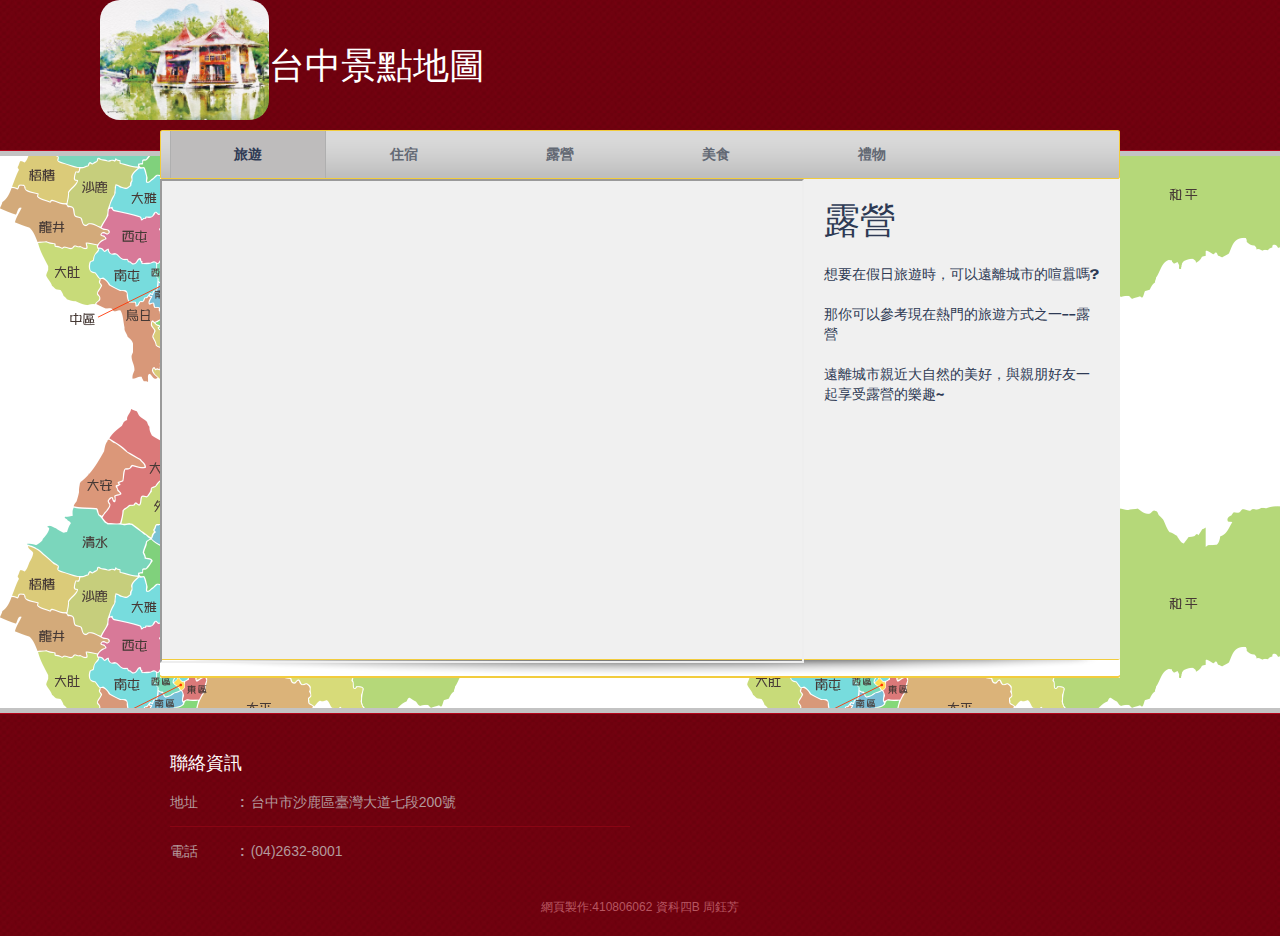
==== camping.html @ 3847c376 "Add files via upload" ====
<!DOCTYPE html>
<!-- Website template by freewebsitetemplates.com -->
<html>
<head>
	<meta charset="UTF-8">
	<title>台中景點地圖</title>
	<style type="text/css">
		.r_corner2 {margin-left: 100px;float: left;border-radius: 20px;width:169px;height:120px;}
	</style>
	<link rel="stylesheet" href="css/style.css" type="text/css">
</head>
<body>
	<div id="page">
		<div id="header">
			<div class="background">
				<img class="r_corner2" src="R.jpg">
				<h1 id="logo"> <a href="index.html">台中景點地圖</a> </h1>
				<div id="navigation">
					<ul>
						<li class="selected">
							<a href="index.html">旅遊</a>
						</li>
						<li>
							<a href="hotel.html">住宿</a>
						</li>
						<li>
							<a href="camping.html">露營</a>
						</li>
						<li>
							<a href="eat.html">美食</a>
						</li>
						<li>
							<a href="gift.html">禮物</a>
						</li>
					</ul>
				</div>
			</div>
		</div>
		<div id="contents">
			<div id="adbox">
				<div>
					<iframe src="https://www.google.com/maps/d/u/0/embed?mid=111FEsl3CojR0ameK4w1KshgRsDJrnB4&ehbc=2E312F" width="640" height="480">
					</iframe>
					<h1>露營</h1>
					<h4>
						想要在假日旅遊時，可以遠離城市的喧囂嗎?
						<br>
						<br>
						那你可以參考現在熱門的旅遊方式之一--露營
						<br>
						<br>
						遠離城市親近大自然的美好，與親朋好友一起享受露營的樂趣~
					</h4>
				</div>
			</div>
		</div>
		<div id="footer">
			<div class="background">
				<div class="body">
					<div class="section">
						<h3>聯絡資訊</h3>
						<ul>
							<li>
								<span>地址</span><strong>:</strong>
								<p>
									台中市沙鹿區臺灣大道七段200號
								</p>
							</li>
							<li>
								<span>電話</span><strong>:</strong>
								<p>
									(04)2632-8001
								</p>
							</li>
						</ul>
					</div>
					<p id="footnote">
						網頁製作:410806062 資科四B 周鈺芳
					</p>
				</div>
			</div>
		</div>
	</div>
</body>
</html>
---- css/style.css ----
/* Website template by freewebsitetemplates.com */
@font-face {
	font-family: 'DaysOne-Regular';
	src: url('../fonts/DaysOne-Regular.eot');
	src: local('☺'), url('../fonts/DaysOne-Regular.woff') format('woff'), url('../fonts/DaysOne-Regular.ttf') format('truetype'), url('../fonts/DaysOne-Regular.svg') format('svg');
	font-weight: normal;
	font-style: normal;
}
body {
	background: url(../images/map.png) repeat left top;
	font-family: Arial, Helvetica, sans-serif;
	min-width: 960px;
	margin: 0;
}
.background {
	background: url(../images/bg-pattern-red.jpg) repeat left top;
}
#page {
	width: 960px;
	margin: 0 auto;
	padding: 156px 0 0;
}
img {
	border: 0;
}
/*------------------------------ SPRITES ------------------------------*/
#footer ul li a {
	background: url(../images/icons.png) no-repeat;
}
#message input[type='submit'], .more {
	background: url(../images/bg-buttons.png) no-repeat;
}
.more {
	background-position: 0 -35px;
	color: #636974;
	display: inline-block;
	font-size: 14px;
	font-weight: bold;
	height: 35px;
	line-height: 35px;
	width: 170px;
	padding: 1px 0;
	text-align: center;
	text-decoration: none;
	text-transform: uppercase;
}
.more:hover {
	background-position: 0 -82px;
	color: #010000;
}
/*------------------------------ HEADER ------------------------------*/
#header {
	width: 100%;
	border-bottom: 5px solid #c3c3c3;
	position: absolute;
	left: 0;
	top: 0;
}
#header .background {
	height: 150px;
	border-bottom: 1px solid #b6051c;
}
/** Logo **/
#logo {
	font-family: 'DaysOne-Regular';
	font-size: 36px;
	font-weight: normal;
	line-height: 130px;
	width: 960px;
	margin: 0 auto;
}
#logo a {
	color: #fff;
	text-decoration: none;
	text-transform: uppercase;
}

/** Navigation **/
#navigation {
	background: url(../images/bg-navigation.png) no-repeat;
	height: 49px;
	width: 960px;
	margin: 0 auto;
	position: relative;
	top: 0;
}
#navigation ul {
	display: inline-block;
	list-style: none;
	margin: 0;
	padding: 1px 10px;
}
#navigation li {
	float: left;
}
#navigation li a {
	color: #636974;
	display: block;
	font-size: 14px;
	font-weight: bold;
	line-height: 47px;
	width: 154px;
	border-color: transparent;
	border-style: none solid;
	border-width: 1px;
	text-align: center;
	text-decoration: none;
	text-transform: uppercase;
}
#navigation li a:hover, #navigation li.selected a {
	background-color: #bebcbc;
	color: #2e3a54;
	border-color: #afafaf;
}
/*------------------------------ CONTENTS ------------------------------*/
#contents {
	background: #fff url(../images/bg-content-bottom.png) no-repeat left bottom;
	display: inline-block;
	width: 100%;
	margin-bottom: 30px;
	padding: 23px 0 0;
	-webkit-border-bottom-right-radius: 1px;
	-webkit-border-bottom-left-radius: 1px;
	-moz-border-radius-bottomright: 1px;
	-moz-border-radius-bottomleft: 1px;
	border-bottom-right-radius: 1px;
	border-bottom-left-radius: 1px;
}
#contents h1, #contents h2, #contents h4, #contents h5, #contents h6 {
	color: #2e3a54;
	font-family: "DaysOne-Regular";
	font-size: 36px;
	font-weight: normal;
	margin: 0 0 18px;
}
#contents h2 {
	font-size: 24px;
	line-height: 24px;
	text-transform: uppercase;
}
#contents h4 {
	font-size: 16px;
	line-height: 20px;
	margin: 0 0 12px;
	text-transform: uppercase;
}
#contents h5 {
	font-size: 14px;
	line-height: 24px;
	margin: 0;
	text-transform: uppercase;
}
#contents h5 a {
	color: #940315;
	text-decoration: none;
}
#contents h6 {
	font-size: 12px;
	line-height: 24px;
	text-transform: uppercase;
}
#contents p {
	color: #636974;
	font-size: 14px;
	line-height: 24px;
	margin: 0;
	padding: 0 0 24px;
}
#contents p a {
	color: #636974;
}
#contents p a:hover {
	color: #721f29;
}
#contents h5 a:hover {
	text-decoration: underline;
}
#contents .footer {
	background-color: #f8f8f8;
	clear: both;
	width: 900px;
	margin: 0 0 4px -30px;
	padding: 20px 30px 0;
}
#contents .footer h6 {
	float: left;
	width: 210px;
	margin-bottom: 30px;
	margin-right: 20px;
	text-transform: uppercase;
}
#contents .section {
	width: 260px;
	padding: 0 0 0 20px;
}
#contents > div:first-child {
	padding: 48px 30px 24px;
}
.time {
	color: #636974;
	display: block;
	font-size: 12px;
	line-height: 12px;
	padding: 6px 0 5px;
}
/** adbox **/
#contents #adbox {
	background: url(../images/bg-adbox-bottom.png) no-repeat left bottom;
	padding: 0 0 19px;
	position: relative;
}
#adbox > div {
	background-color: #f0f0f0;
	height: 480px;
	-webkit-border-bottom-right-radius: 1px;
	-webkit-border-bottom-left-radius: 1px;
	-moz-border-radius-bottomright: 1px;
	-moz-border-radius-bottomleft: 1px;
	border-bottom-right-radius: 1px;
	border-bottom-left-radius: 1px;
	padding-right: 20px;
}
#adbox > div:after {
	clear:both;
	content:"";
	display:block;
	height:1%;
	line-height:0;
	visibility:hidden;
}
#adbox h1 {
	padding-top: 18px;
}
#adbox h4 {
	font-size: 14px;
}
#adbox img {
	float: left;
	margin-right: 20px;
}
#adbox iframe {
	float: left;
	margin-right: 20px;
}

/** Sidebar **/
#contents .sidebar {
	float: left;
	min-height: 490px;
	width: 279px;
	border-right: 1px solid #f2cc3d;
	margin: -19px 40px 0 30px;
	padding: 20px 0 0;
}
#contents .sidebar ul {
	list-style: none;
	margin: 0;
	padding: 0;
}
#contents .sidebar ul li {
	font-size: 14px;
	line-height: 24px;
	margin: 0 0 24px;
}
#contents .sidebar ul span {
	color: #636974;
	display: block;
	font-size: 12px;
	line-height: 12px;
	padding: 6px 0 5px;
}
#contents .sidebar ul li a {
	color: #636974;
	text-decoration: none;
}
#contents .sidebar ul li a:hover {
	text-decoration: underline;
}
#sidebar, .highlight {
	float: right;
	display: inline-block;
	border-left: 1px solid #f2cc3d;
	margin: 0 0 24px 19px;
}
#sidebar .section {
	border-top: 1px solid #f2cc3d;
	padding-top: 24px;
}
#sidebar .section:first-child {
	border: 0;
	padding-top: 0;
}
#sidebar .section ul {
	color: #636974;
	font-size: x-small;
	margin: 0 0 24px;
	padding-left: 12px;
}
#sidebar .section ul li {
	padding-left: 10px;
}
#sidebar .section ul li > a {
	color: #636974;
	display: block;
	font-size: 14px;
	line-height: 24px;
	text-decoration: none;
}
#sidebar .section ul li a:hover {
	text-decoration: underline;
}
/** list **/
ul.list {
	list-style: none;
	width: 600px;
	margin: 0;
	padding: 0;
}
ul.list li h5 + img {
	float: left;
	margin-right: 20px;
	margin-top: 6px;
}
/** Main **/
#main > ul {
	display: inline-block;
	list-style: none;
	width: 580px;
	margin: 0;
	padding: 0;
}
#main > ul li {
	float: left;
	width: 290px;
}
#main > ul li p b {
	color: #2e3a54;
	display: block;
	font-family: 'DaysOne-Regular';
	font-weight: normal;
	text-transform: uppercase;
}
/** About **/
#contents #about {
	padding-bottom: 0;
	padding-top: 48px;
}
#about #main img {
	margin-bottom: 18px;
}
#about .footer p {
	font-size: 12px;
}
/** Services **/
#contents #services {
	display: inline-block;
	width: 900px;
}
#services #sidebar {
	min-height: 620px;
}
/** Rates **/
#rates #sidebar {
	min-height: 616px;
	margin-left: 19px;
}
#rates ul.list li {
	display: inline-block;
	width: 100%;
}
#rates ul.list li > div {
	float: right;
	width: 198px;
	margin-left: 20px;
}
/** Blog **/
#blog #sidebar {
	min-height: 740px;
}
#blog #sidebar ul.posts {
	list-style: none;
	padding: 0;
}
#blog #sidebar ul.posts li {
	margin: 0 0 24px;
	padding: 0;
}
#blog #sidebar ul.posts li span.time a {
	color: #636974;
	text-decoration: none;
}
#blog #sidebar ul.posts li span.time a:hover {
	text-decoration: underline;
}
#blog #main span.time, #blog #main span.time a {
	color: #2e3a54;
	text-decoration: none;
}
#blog #main > ul li {
	width: 100%;
}
/** Contact **/
#contents #contact {
	padding-bottom: 0;
	padding-top: 48px;
}
#contact .highlight {
	width: 438px;
	padding-left: 20px;
}
#contact .highlight ul {
	display: block;
	list-style: none;
	width: 100%;
	margin: 0;
	padding: 0;
}
#contact .highlight ul li {
	float: left;
	display: inline-block;
	width: 180px;
	vertical-align: text-top;
}
#contact .highlight ul li:first-child {
	margin-right: 60px;
}
#contact #main img {
	margin: 6px 0 14px;
}
/*------------------------------ FOOTER ------------------------------*/
#footer {
	width: 100%;
	border-top: 5px solid #c3c3c3;
	position: absolute;
	left: 0;
}
#footer .background {
	border-top: 1px solid #b6051c;
}
#footer .body {
	width: 960px;
	margin: 0 auto;
	padding: 40px 0 20px;
}
#footer .section {
	float: left;
	display: inline-block;
	width: 460px;
	margin: 0 10px 24px;
}
#footer h3 {
	color: #fff;
	font-family: 'DaysOne-Regular';
	font-size: 18px;
	font-weight: normal;
	line-height: 18px;
	margin: 0 0 18px;
	text-transform: uppercase;
}
#footer ul {
	list-style: none;
	margin: 0;
	padding: 0;
}
#footer ul li {
	color: #b3999c;
	display: inline-block;
	font-size: 14px;
	line-height: 24px;
	width: 100%;
	border-top: 1px solid #8a0413;
	padding: 12px 0 0;
	vertical-align:top;
}
#footer ul li:first-child, #footer #message ul li {
	border: 0;
	padding: 0;
}
#footer ul li span {
	float: left;
	display: inline-block;
	width: 70px;
	vertical-align:top;
}
#footer ul li strong {
	float: left;
	display: inline-block;
	margin-right: 6px;
	vertical-align: top;
}
#footer ul li p {
	float: left;
	display: inline-block;
	width: 370px;
	margin: 0;
	padding: 0 0 12px;
}
#footer ul li a {
	color: #b3999c;
	display: inline-block;
	height: 22px;
	width: 30px;
	margin: 0 10px;
	text-decoration: none;
}
#footer ul li a.twitter {
	background-position: -40px 0;
}
#footer ul li a.facebook {
	background-position: -40px -32px;
}
#footer ul li a.googleplus {
	background-position: -40px -64px;
}
#footer ul li a.twitter:hover {
	background-position: 0 0;
}
#footer ul li a.facebook:hover {
	background-position: 0 -32px;
}
#footer ul li a.googleplus:hover {
	background-position: 0 -64px;
}
/** message **/
#message label {
	float: left;
	color: #b3999c;
	display: inline-block;
	font-size: 14px;
	line-height: 30px;
	width: 96px;
	margin-right: 10px;
	text-align: right;
}
#message input[type='text'] {
	color: #636974;
	display: inline-block;
	font-family: Arial, Helvetica, sans-serif;
	font-size: 14px;
	height: 35px;
	line-height: 35px;
	width: 342px;
	border: 1px solid #d7d7d7;
	margin: 0 0 11px;
	padding: 0 4px;
}
#message textarea {
	color: #636974;
	display: inline-block;
	font-family: Arial, Helvetica, sans-serif;
	font-size: 14px;
	height: 95px;
	line-height: 24px;
	width: 342px;
	border: 1px solid #d7d7d7;
	margin: 0 0 4px;
	padding: 0 4px;
	overflow: auto;
	resize: none;
}
#message input[type='submit'] {
	background-position: 0 0;
	color: #636974;
	cursor: pointer;
	font-family: Arial, Helvetica, sans-serif;
	font-size: 14px;
	height: 25px;
	line-height: 25px;
	width: 52px;
	border: 0;
	margin-left: 106px;
	padding: 0;
}
#message input[type='submit']:hover {
	background-position: -62px 0;
	color: #2e3a54;
}
#footnote {
	clear: both;
	color: #b75661;
	font-size: 12px;
	margin: 0;
	text-align: center;
}
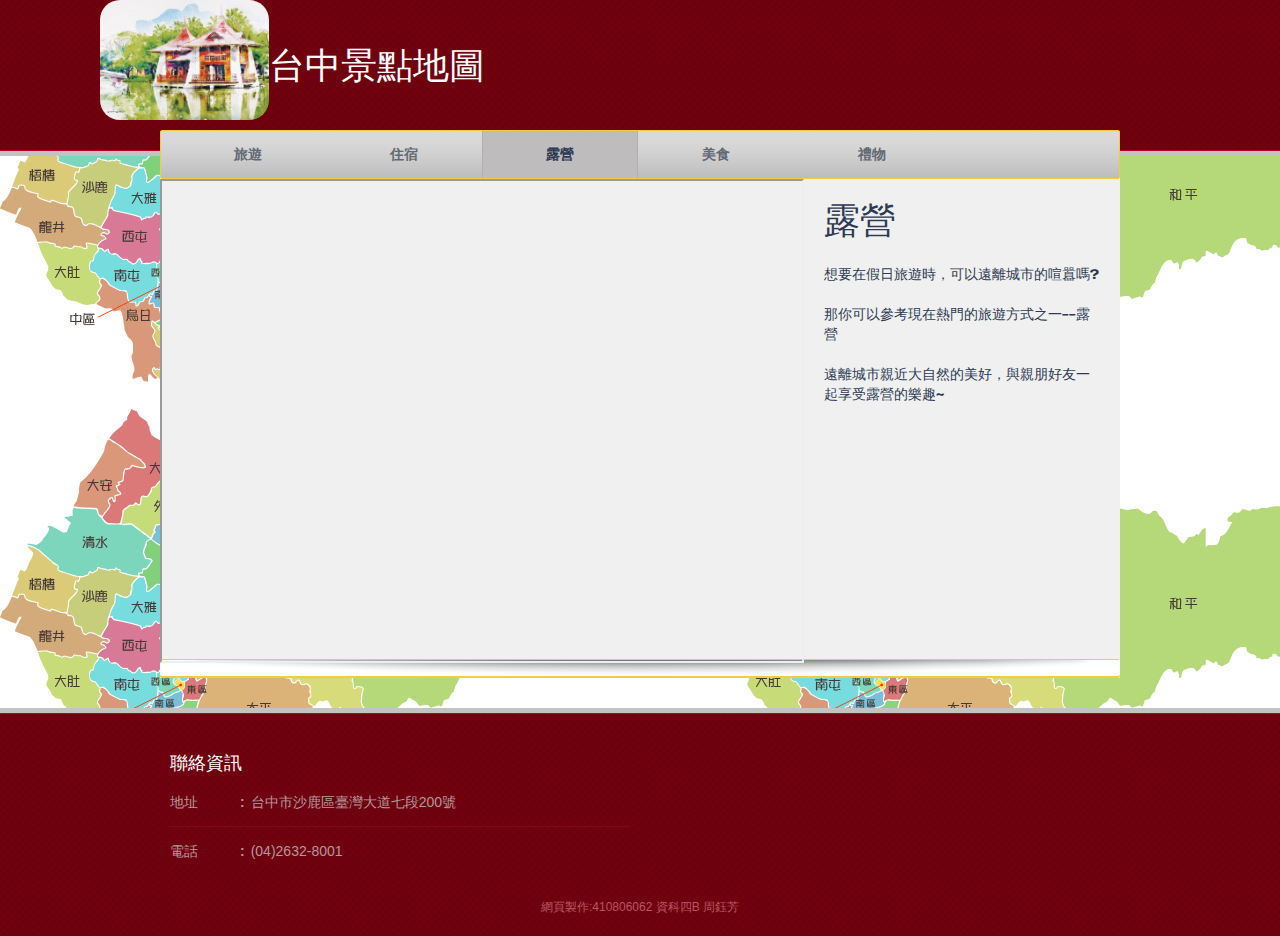
==== commit 31555c71: "Update camping.html" ====
--- a/camping.html
+++ b/camping.html
@@ -17,13 +17,13 @@
 				<h1 id="logo"> <a href="index.html">台中景點地圖</a> </h1>
 				<div id="navigation">
 					<ul>
-						<li class="selected">
+						<li>
 							<a href="index.html">旅遊</a>
 						</li>
 						<li>
 							<a href="hotel.html">住宿</a>
 						</li>
-						<li>
+						<li class="selected">
 							<a href="camping.html">露營</a>
 						</li>
 						<li>
@@ -82,4 +82,4 @@
 		</div>
 	</div>
 </body>
-</html>+</html>
